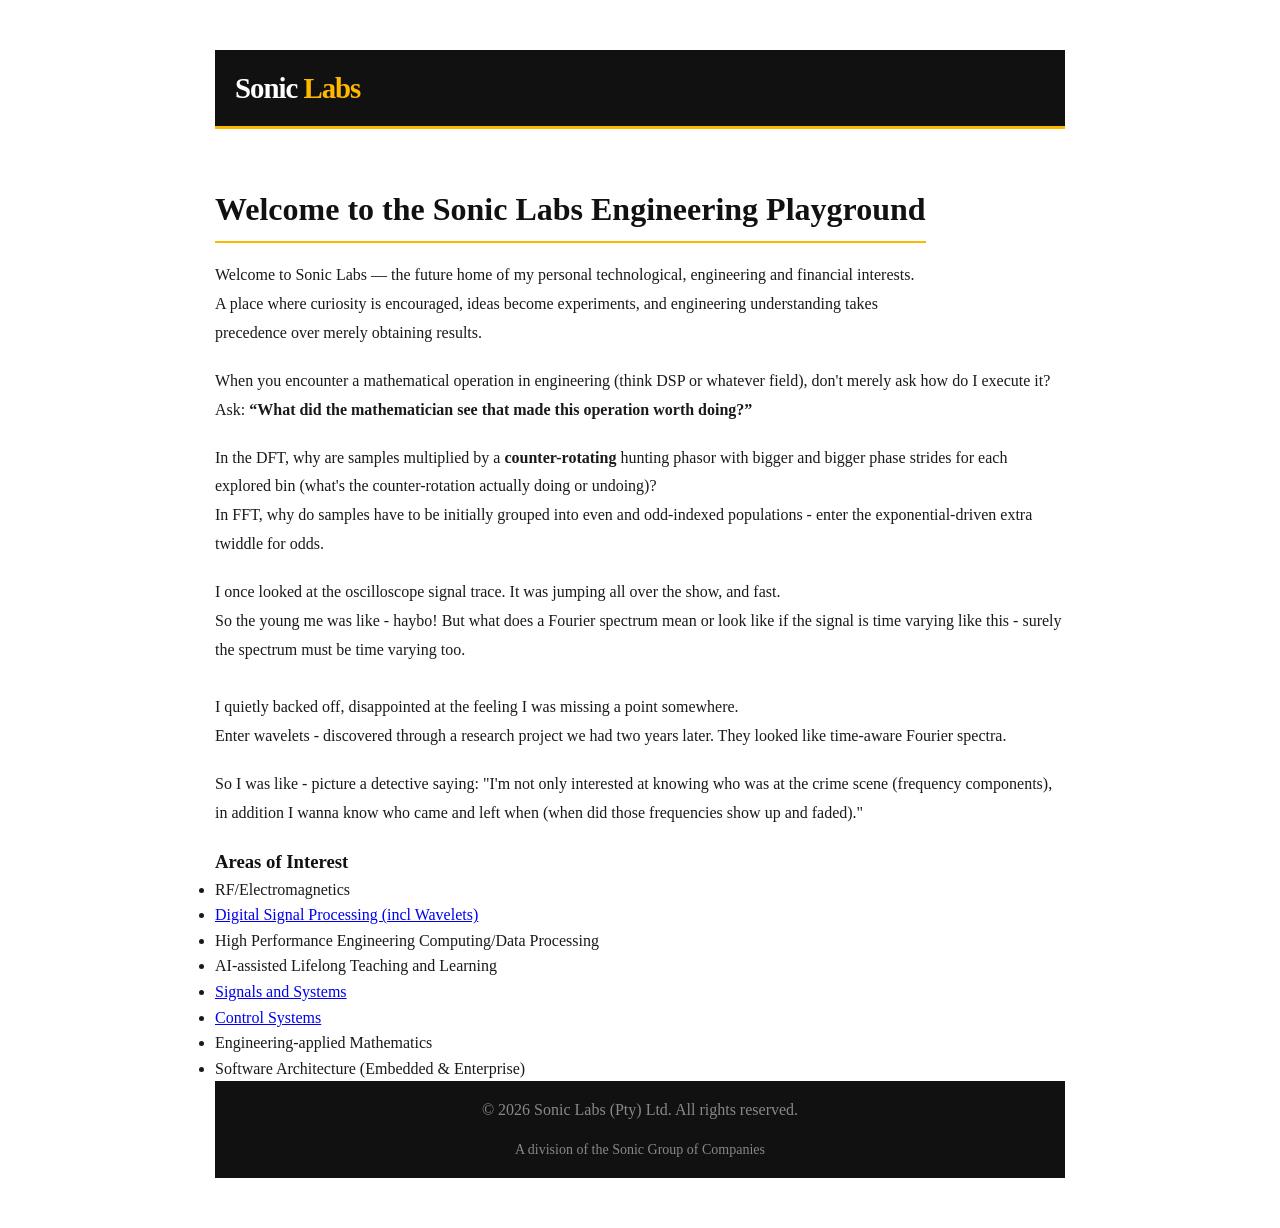
==== index.html @ 86bef358 "Added Wavelets" ====
<!DOCTYPE html>
<html lang="en">
<head>
  <meta charset="UTF-8">
  <meta name="viewport" content="width=device-width, initial-scale=1.0">
  <title>Sonic Labs | Science & Engineering Playground</title>
  <link rel="stylesheet" href="css/soniclabs.css">
</head>
<body>
  <header class="site-header">
    <div class="container">
      <nav>
        <div class="logo">Sonic <span>Labs</span></div>
        <div class="nav-links">
          <!--
            <a href="/experiments/dynamic-table.html">Dynamic Table Demo</a>
            <a href="/experiments/thanks.html">Thank You Page Demo</a>
            <a href="/experiments/contact.html">Contact Form Demo</a>
            <a href="/experiments/dynamic-table.html">table-test</a>     
          -->
        </div>
      </nav>
    </div>
  </header>

  <main>
    <h2>Welcome to the Sonic Labs Engineering Playground</h2>
    <p>
      Welcome to Sonic Labs — the future home of my personal technological, engineering and financial interests.<br>
      
      A place where curiosity is encouraged, ideas become experiments, and engineering understanding takes <br>
      precedence over merely obtaining results.
    </p>
            
      <p>
      When you encounter a mathematical operation in engineering (think DSP or whatever field), don't merely ask how do I execute it? Ask: <strong>“What did the mathematician see that made this operation worth doing?”</strong>
      <p>   
    <p> 
      In the DFT, why are samples multiplied by a <strong>counter-rotating</strong> hunting phasor with bigger and bigger phase strides for each explored bin (what's the counter-rotation actually doing or undoing)?<br>
      In FFT, why do samples have to be initially grouped into even and odd-indexed populations - enter the exponential-driven extra twiddle for odds.
    </p>
    <p>I once looked at the oscilloscope signal trace. It was jumping all over the show, and fast.<br>
    So the young me was like - haybo! But what does a Fourier spectrum mean or look like if the signal is time varying like this - surely the spectrum must be time varying too.
      <br><br>I quietly backed off, disappointed at the feeling I was missing a point somewhere.
      <br>Enter wavelets - discovered through a research project we had two years later. They looked like time-aware Fourier spectra.
      <p>So I was like - picture a detective saying: "I'm not only interested at knowing who was at the crime scene (frequency components), in addition I wanna know who came and left when (when did those frequencies show up and faded)."
    </p>
    <h3>Areas of Interest</h3>
    <ul>
      <li><!-- a href="" -->RF/Electromagnetics</a></li>
      <li><a href="pages/dsp/">Digital Signal Processing (incl Wavelets)</a></li>      
      <li><!-- a href="" -->High Performance Engineering Computing/Data Processing</a></li>
      <li><!-- a href="" -->AI-assisted Lifelong Teaching and Learning</a></li>
      <li><a href="pages/systems_and_control">Signals and Systems</a></li>
      <li><a href="pages/systems_and_control/control.html">Control Systems</a></li>
      <li><!-- a href="" -->Engineering-applied Mathematics</a></li>
      <li><!-- a href="" -->Software Architecture (Embedded & Enterprise)</a></li>
    </ul>
  </main>

  <footer class="site-footer">
    <div class="container">
        <p>&copy; 2026 Sonic Labs (Pty) Ltd. All rights reserved.</p>
        <p class="group">A division of the Sonic Group of Companies</p>
    </div>
  </footer>
</body>
</html>
---- css/soniclabs.css ----
/* /assets/css/soniclabs.css */
/* Sonic Labs - Global Stylesheet */
/* Used on: public site + client portal */

:root {
  /* Brand Colors */
  --sf-dark: #111111;
  --sf-gold: #FFB800;
  --sf-gold-hover: #FFA000;
  --sf-orange: #FF6B00;
  --sf-text: #1A1A1A;
  --sf-text-light: #666666;
  --sf-text-muted: #888888;
  --sf-white: #FFFFFF;
  --sf-border: #E0E0E0;
  --sf-bg-light: #F7F7F7;
  --sf-success: #16A34A;
  
  /* Layout */
  --header-height: 64px;
  --container-width: 1200px;
  /*--font: -apple-system, BlinkMacSystemFont, 'Segoe UI', Arial, sans-serif;*/
  --font: Georgia, "Palatino Linotype", serif;
}

/* Reset & Base */
* { margin: 0; padding: 0; box-sizing: border-box; }

body { 
  font-family: var(--font);
  line-height: 1.6; 
  color: var(--sf-text);
  background: var(--sf-white);
  display: flex;
  flex-direction: column;
  min-height: 100vh;
  max-width:900px;
  margin:auto;
  padding:50px 25px;  
}

blockquote{

    max-width:700px;

    margin: 30px 0;
  
    font-size:2rem;

    font-style:italic;

    text-align:left;

    color:#222;

    border-left:5px solid var(--sf-gold);

    padding-left:30px;
}

.container { 
  max-width: var(--container-width); 
  margin: 0 auto; 
  padding: 0 20px; 
}

/* Typography */
h1, h2, h3 { color: var(--sf-dark); font-weight: 700; }
h1 { font-size: 3rem; line-height: 1.2; }
h2 {
  display: inline-block;
  font-size: 2rem;
  font-weight: 600;
  margin-top: 55px;
  margin-bottom: 18px;
  padding-bottom: 8px;
  position: relative;
  color: var(--sf-dark);
}

h2::after {
  content: '';
  position: absolute;
  bottom: 0;
  left: 0;
  width: 100%;
  height: 2px;
  background: var(--sf-gold);
}

.center-title { text-align: center; }
.center-title h2::after { left: 50%; transform: translateX(-50%); }

p {
  margin-bottom: 1.2rem;
  line-height: 1.8;
}

.page-header {
    padding: 70px 20px 35px;
    text-align: center;
}

.page-header h1{
    margin-bottom: 0.2rem;
}

.page-header .subtitle{
    margin-bottom:0;
}

/* Header - Used site-wide */
.site-header { 
  background: var(--sf-dark); 
  color: var(--sf-white); 
  padding: 15px 0;
  border-bottom: 3px solid var(--sf-gold);
  position: sticky;
  top: 0;
  z-index: 1000;
  width: 100%;
}

.site-header nav { 
  display: flex; 
  justify-content: space-between; 
  align-items: center;
}



.logo { 
  font-size: 1.8rem; 
  font-weight: 800; 
  letter-spacing: -1px; 
}

.logo span { color: var(--sf-gold); }

.nav-links { 
  display: flex; 
  gap: 30px; 
}

.nav-links a { 
  color: #ddd; 
  text-decoration: none; 
  font-weight: 500;
  font-size: 15px;
  transition: color 0.2s;
}

.nav-links a:hover, 
.nav-links a.active { color: var(--sf-gold); }

.page-content section {
    padding: 40px 0;
}

/* Buttons */
.btn {
  display: inline-block;
  background: var(--sf-gold);
  color: var(--sf-dark);
  padding: 16px 36px;
  text-decoration: none;
  border-radius: 4px;
  font-weight: 700;
  font-size: 16px;
  transition: all 0.2s;
  border: none;
  cursor: pointer;
}

.btn:hover { 
  background: var(--sf-gold-hover); 
  transform: translateY(-1px);
}

.btn-secondary {
  background: transparent;
  color: var(--sf-text);
  border: 1px solid var(--sf-border);
}

.btn-secondary:hover {
  background: var(--sf-bg-light);
}

/* Grid System */
.grid-3 {
  display: grid;
  grid-template-columns: repeat(auto-fit, minmax(320px, 1fr));
  gap: 40px;
}

/* Cards */
.card {
  background: var(--sf-white);
  padding: 35px;
  border: 1px solid var(--sf-border);
  border-top: 4px solid var(--sf-gold);
}

.card h3 { 
  margin-bottom: 15px; 
  color: var(--sf-dark); 
  font-size: 1.4rem; 
}

/* Sections */
section { padding: 90px 20px; }
main { flex: 1; }

/* Footer - Used site-wide */
.site-footer {
  background: var(--sf-dark);
  color: var(--sf-text-muted);
  padding: 15px 20px;
  text-align: center;
  margin-top: auto;
}

.site-footer a { 
  color: var(--sf-gold); 
  text-decoration: none; 
}

.site-footer a:hover {
  text-decoration: underline;
}

.site-footer .group { 
  margin-top: 20px; 
  font-size: 14px; 
}

.site-footer p {
  margin: 0.25rem 0;
  line-height: 1.3;
}

.keyword {
    color:var(--sf-orange);
    font-weight:700;
}

/* Utilities */
.text-center { text-align: center; }
.mt-1 { margin-top: 1rem; }
.mt-2 { margin-top: 2rem; }

/* Mobile */
@media (max-width: 768px) {
  h1 { font-size: 2.1rem; }
  h2 { font-size: 2rem; }
  .nav-links { 
    flex-wrap: wrap;
    gap: 15px; 
    font-size: 14px;
  }
  section { padding: 60px 20px; }
  .grid-3 { gap: 25px; }
}
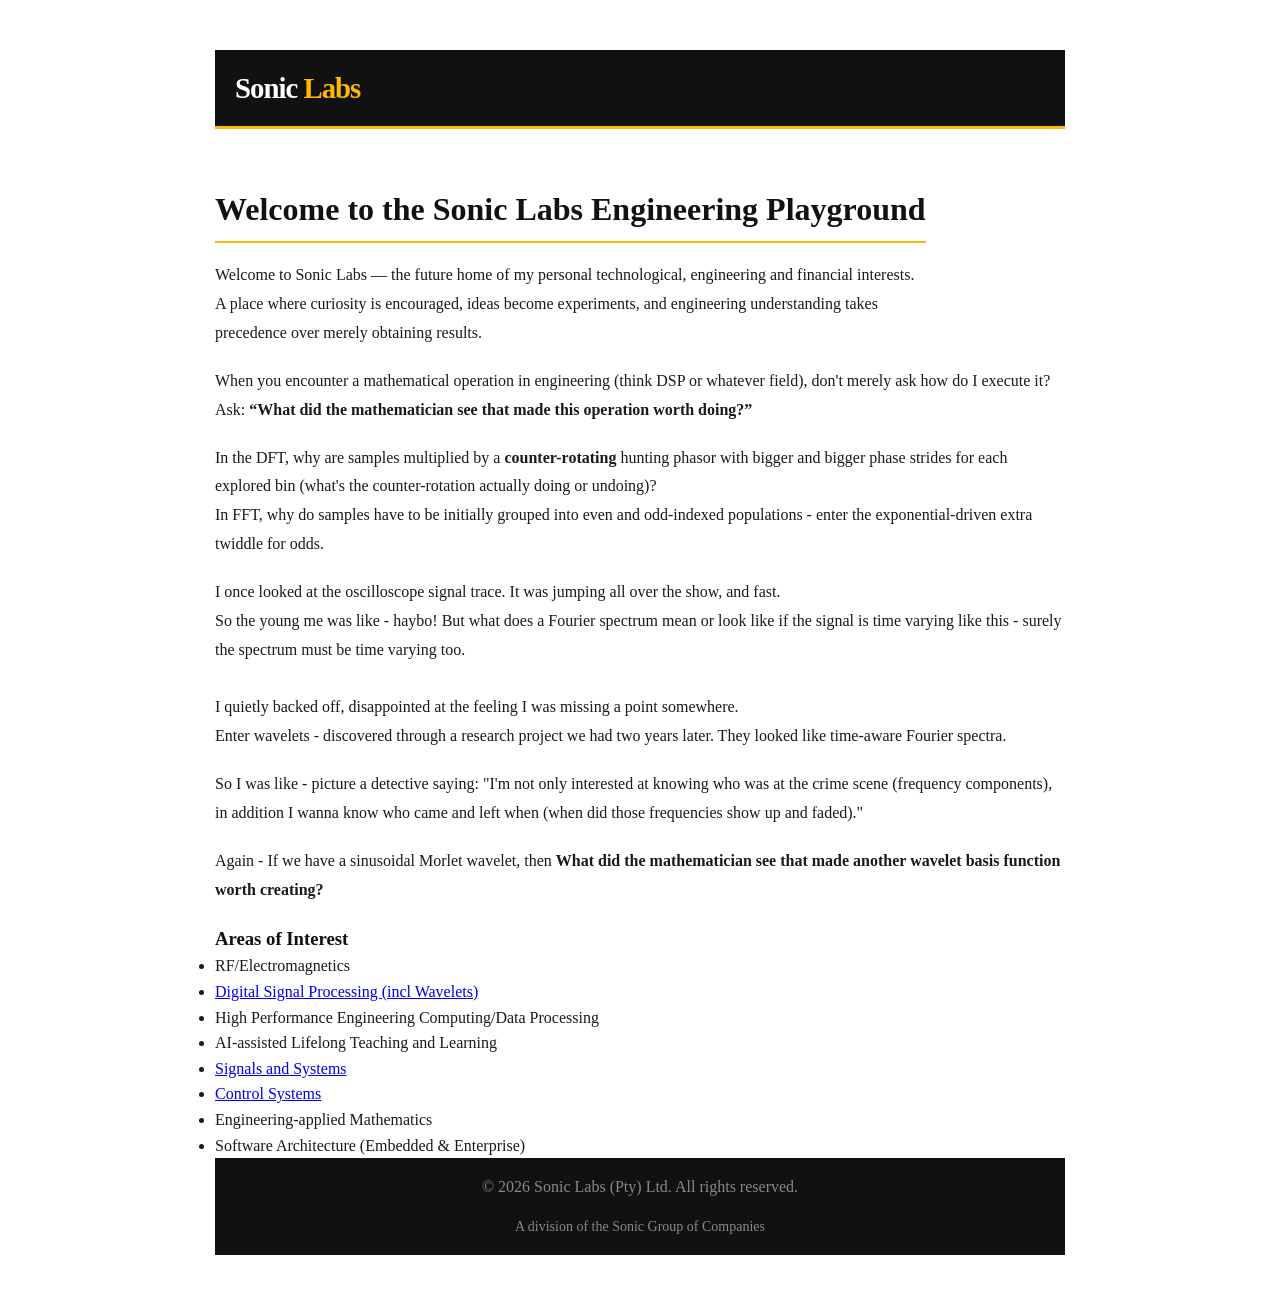
==== commit e831a9c5: "Added Wavelets" ====
--- a/index.html
+++ b/index.html
@@ -44,6 +44,7 @@
       <br><br>I quietly backed off, disappointed at the feeling I was missing a point somewhere.
       <br>Enter wavelets - discovered through a research project we had two years later. They looked like time-aware Fourier spectra.
       <p>So I was like - picture a detective saying: "I'm not only interested at knowing who was at the crime scene (frequency components), in addition I wanna know who came and left when (when did those frequencies show up and faded)."
+      <p>Again - If we have a sinusoidal Morlet wavelet, then <strong>What did the mathematician see that made another wavelet basis function worth creating?</strong></p>
     </p>
     <h3>Areas of Interest</h3>
     <ul>
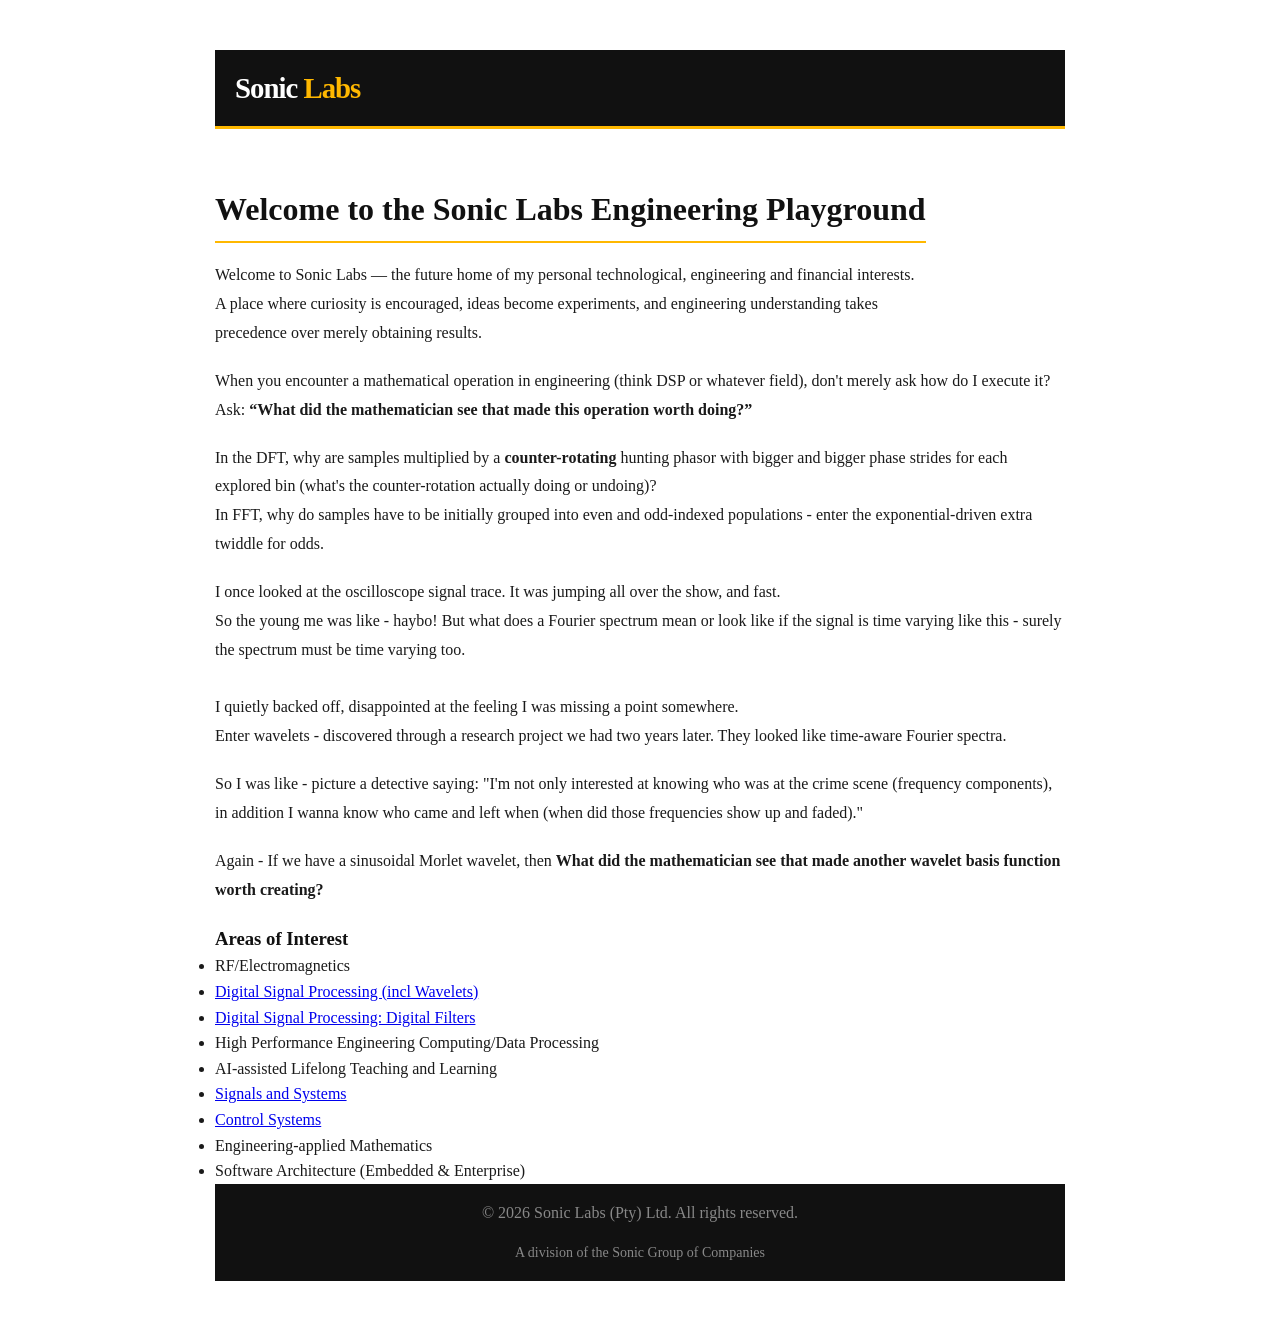
==== commit b4a5c474: "Digital Filters" ====
--- a/index.html
+++ b/index.html
@@ -50,6 +50,7 @@
     <ul>
       <li><!-- a href="" -->RF/Electromagnetics</a></li>
       <li><a href="pages/dsp/">Digital Signal Processing (incl Wavelets)</a></li>      
+      <li><a href="pages/dsp/filtering">Digital Signal Processing: Digital Filters</a></li>      
       <li><!-- a href="" -->High Performance Engineering Computing/Data Processing</a></li>
       <li><!-- a href="" -->AI-assisted Lifelong Teaching and Learning</a></li>
       <li><a href="pages/systems_and_control">Signals and Systems</a></li>
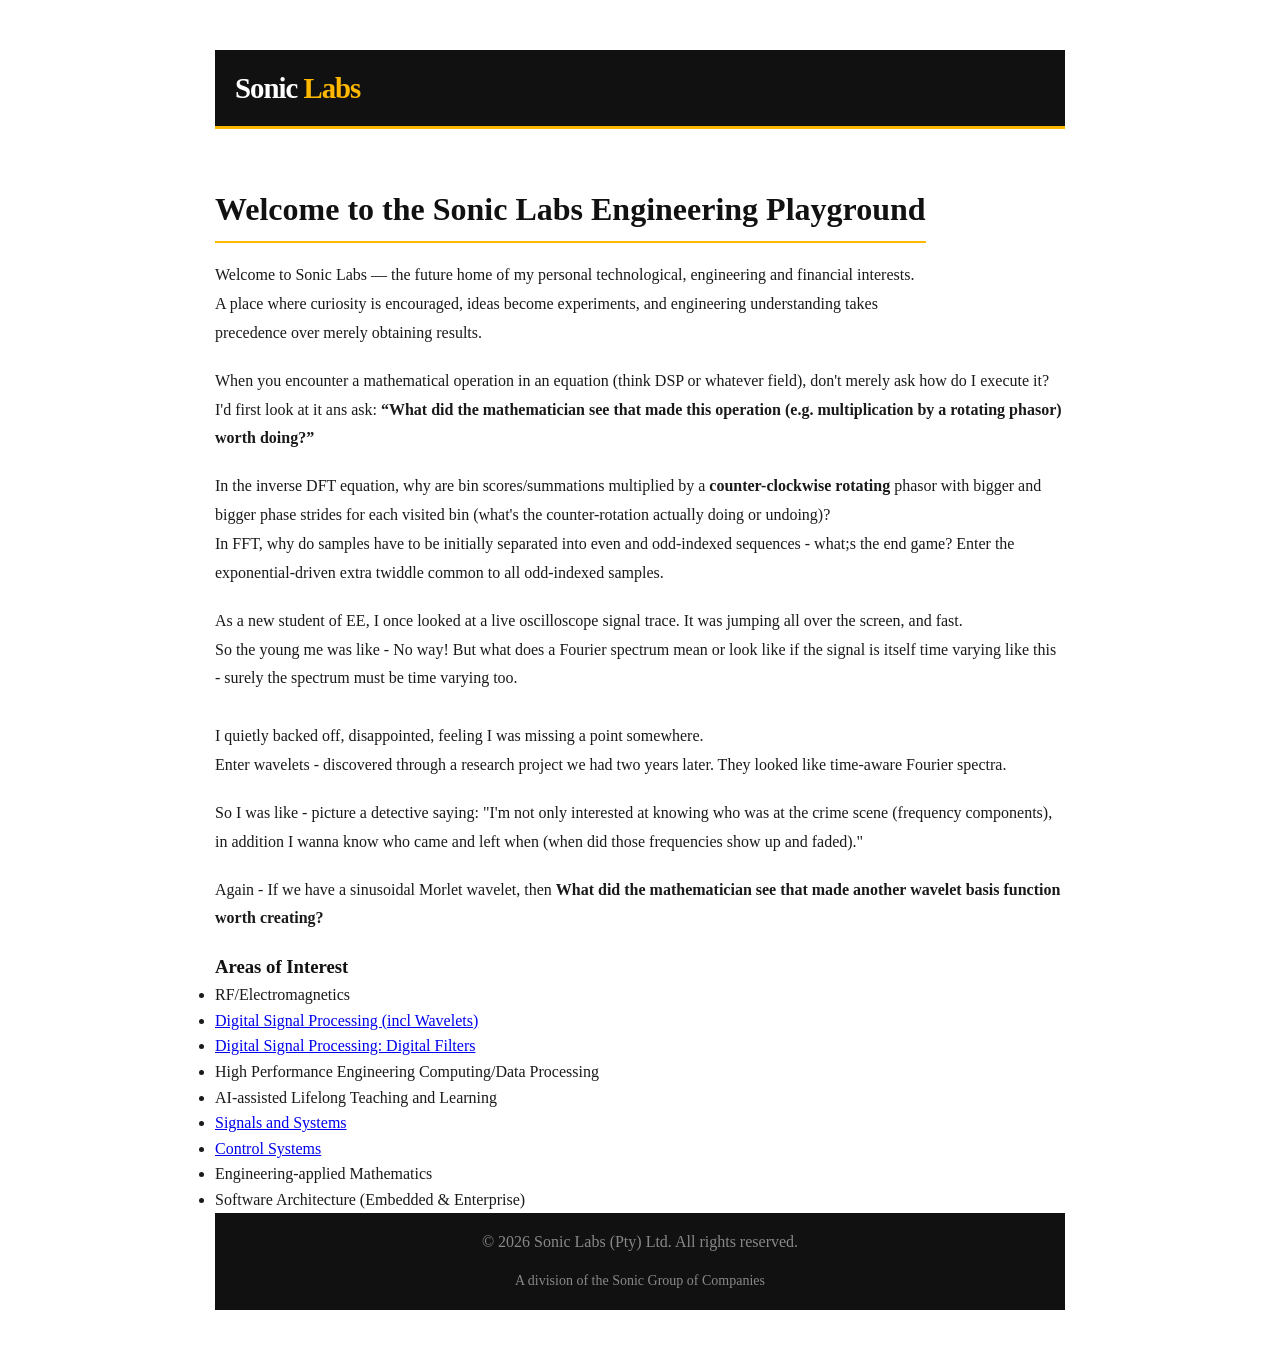
==== commit 3c089781: "Refined text" ====
--- a/index.html
+++ b/index.html
@@ -33,15 +33,15 @@
     </p>
             
       <p>
-      When you encounter a mathematical operation in engineering (think DSP or whatever field), don't merely ask how do I execute it? Ask: <strong>“What did the mathematician see that made this operation worth doing?”</strong>
+      When you encounter a mathematical operation in an equation (think DSP or whatever field), don't merely ask how do I execute it? I'd first look at it ans ask: <strong>“What did the mathematician see that made this operation (e.g. multiplication by a rotating phasor) worth doing?”</strong>
       <p>   
     <p> 
-      In the DFT, why are samples multiplied by a <strong>counter-rotating</strong> hunting phasor with bigger and bigger phase strides for each explored bin (what's the counter-rotation actually doing or undoing)?<br>
-      In FFT, why do samples have to be initially grouped into even and odd-indexed populations - enter the exponential-driven extra twiddle for odds.
+      In the inverse DFT equation, why are bin scores/summations multiplied by a <strong>counter-clockwise rotating</strong> phasor with bigger and bigger phase strides for each visited bin (what's the counter-rotation actually doing or undoing)?<br>
+      In FFT, why do samples have to be initially separated into even and odd-indexed sequences - what;s the end game? Enter the exponential-driven extra twiddle common to all odd-indexed samples.
     </p>
-    <p>I once looked at the oscilloscope signal trace. It was jumping all over the show, and fast.<br>
-    So the young me was like - haybo! But what does a Fourier spectrum mean or look like if the signal is time varying like this - surely the spectrum must be time varying too.
-      <br><br>I quietly backed off, disappointed at the feeling I was missing a point somewhere.
+    <p>As a new student of EE, I once looked at a live oscilloscope signal trace. It was jumping all over the screen, and fast.<br>
+    So the young me was like - No way! But what does a Fourier spectrum mean or look like if the signal is itself time varying like this - surely the spectrum must be time varying too.
+      <br><br>I quietly backed off, disappointed, feeling I was missing a point somewhere.
       <br>Enter wavelets - discovered through a research project we had two years later. They looked like time-aware Fourier spectra.
       <p>So I was like - picture a detective saying: "I'm not only interested at knowing who was at the crime scene (frequency components), in addition I wanna know who came and left when (when did those frequencies show up and faded)."
       <p>Again - If we have a sinusoidal Morlet wavelet, then <strong>What did the mathematician see that made another wavelet basis function worth creating?</strong></p>
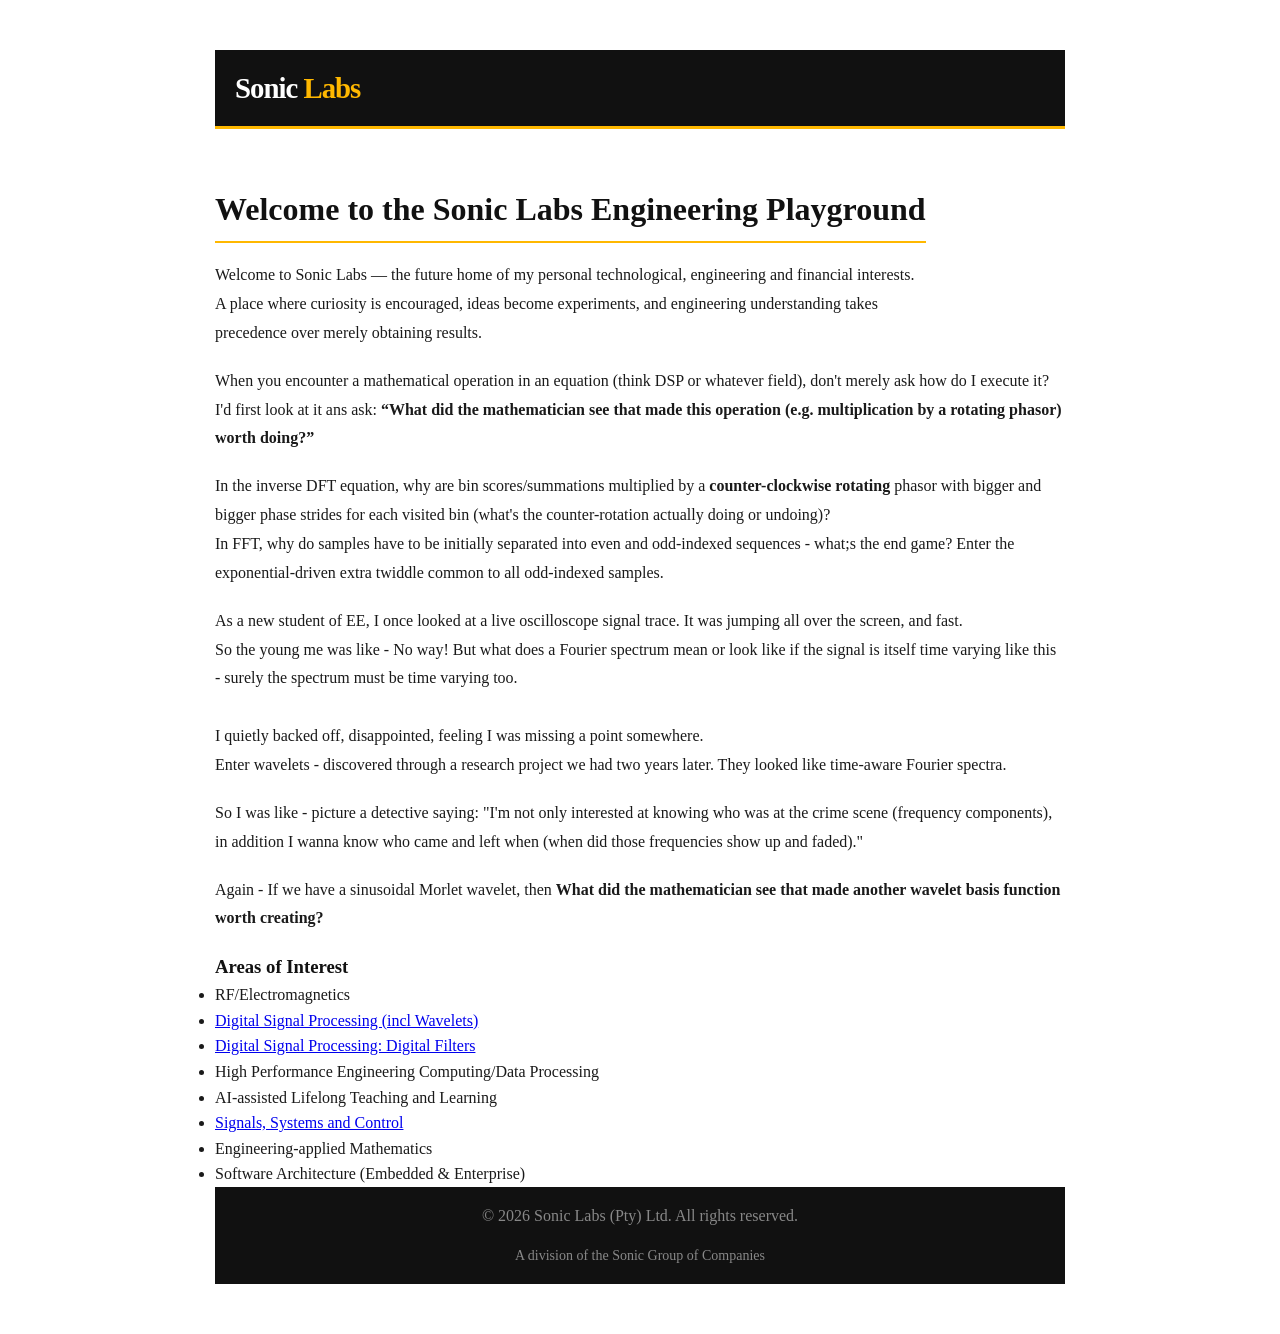
==== commit 348c9023: "Refined text" ====
--- a/index.html
+++ b/index.html
@@ -53,8 +53,7 @@
       <li><a href="pages/dsp/filtering">Digital Signal Processing: Digital Filters</a></li>      
       <li><!-- a href="" -->High Performance Engineering Computing/Data Processing</a></li>
       <li><!-- a href="" -->AI-assisted Lifelong Teaching and Learning</a></li>
-      <li><a href="pages/systems_and_control">Signals and Systems</a></li>
-      <li><a href="pages/systems_and_control/control.html">Control Systems</a></li>
+      <li><a href="pages/systems_and_control">Signals, Systems and Control</a></li>
       <li><!-- a href="" -->Engineering-applied Mathematics</a></li>
       <li><!-- a href="" -->Software Architecture (Embedded & Enterprise)</a></li>
     </ul>
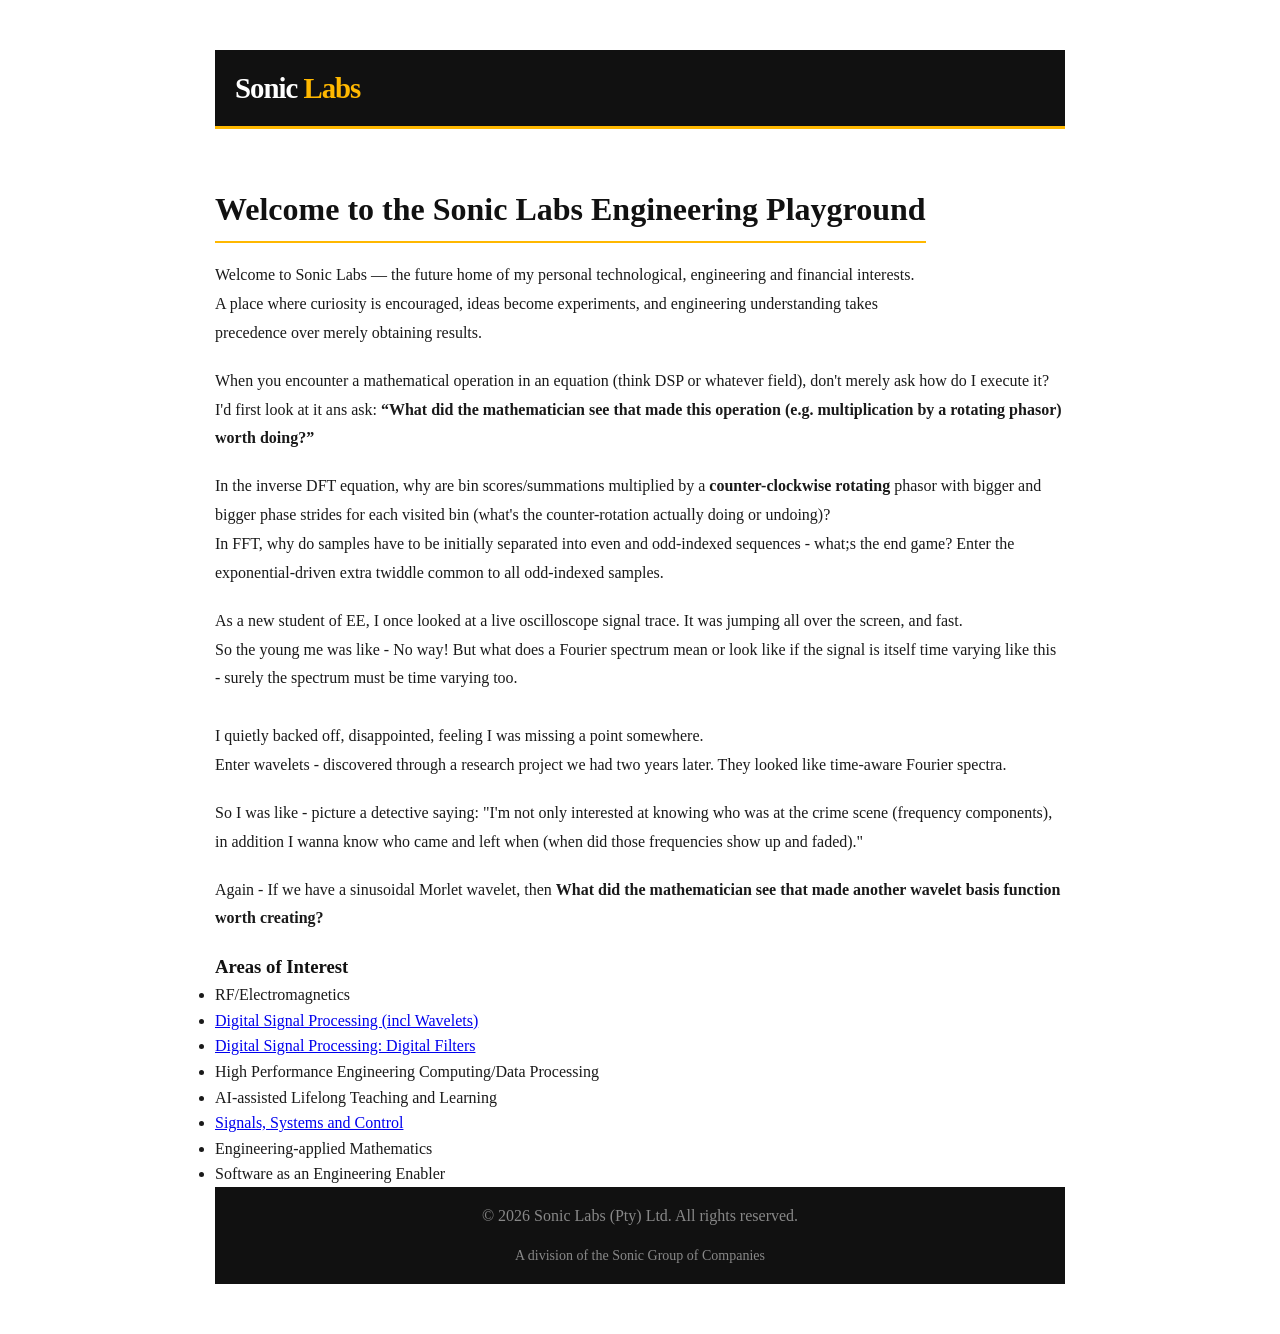
==== commit ef4a1fd9: "Refined text" ====
--- a/index.html
+++ b/index.html
@@ -55,7 +55,7 @@
       <li><!-- a href="" -->AI-assisted Lifelong Teaching and Learning</a></li>
       <li><a href="pages/systems_and_control">Signals, Systems and Control</a></li>
       <li><!-- a href="" -->Engineering-applied Mathematics</a></li>
-      <li><!-- a href="" -->Software Architecture (Embedded & Enterprise)</a></li>
+      <li><!-- a href="" -->Software as an Engineering Enabler</a></li>
     </ul>
   </main>
 
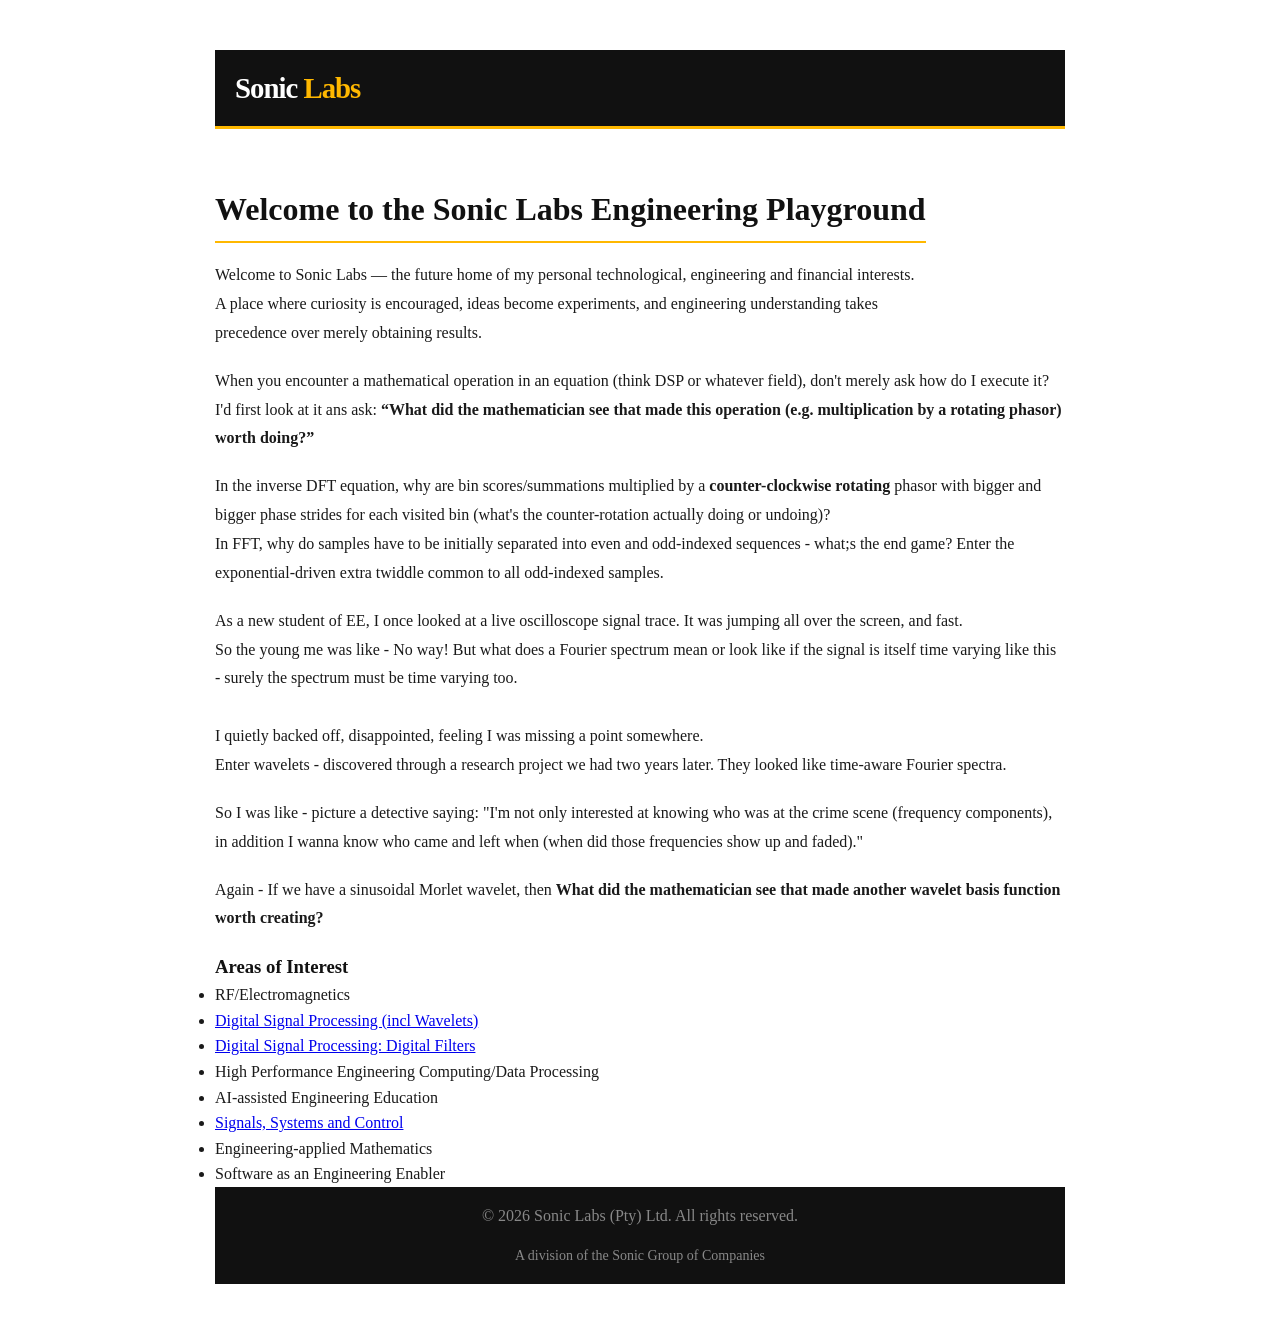
==== commit a3ffa9cd: "Refined text" ====
--- a/index.html
+++ b/index.html
@@ -52,7 +52,7 @@
       <li><a href="pages/dsp/">Digital Signal Processing (incl Wavelets)</a></li>      
       <li><a href="pages/dsp/filtering">Digital Signal Processing: Digital Filters</a></li>      
       <li><!-- a href="" -->High Performance Engineering Computing/Data Processing</a></li>
-      <li><!-- a href="" -->AI-assisted Lifelong Teaching and Learning</a></li>
+      <li><!-- a href="" -->AI-assisted Engineering Education</a></li>
       <li><a href="pages/systems_and_control">Signals, Systems and Control</a></li>
       <li><!-- a href="" -->Engineering-applied Mathematics</a></li>
       <li><!-- a href="" -->Software as an Engineering Enabler</a></li>
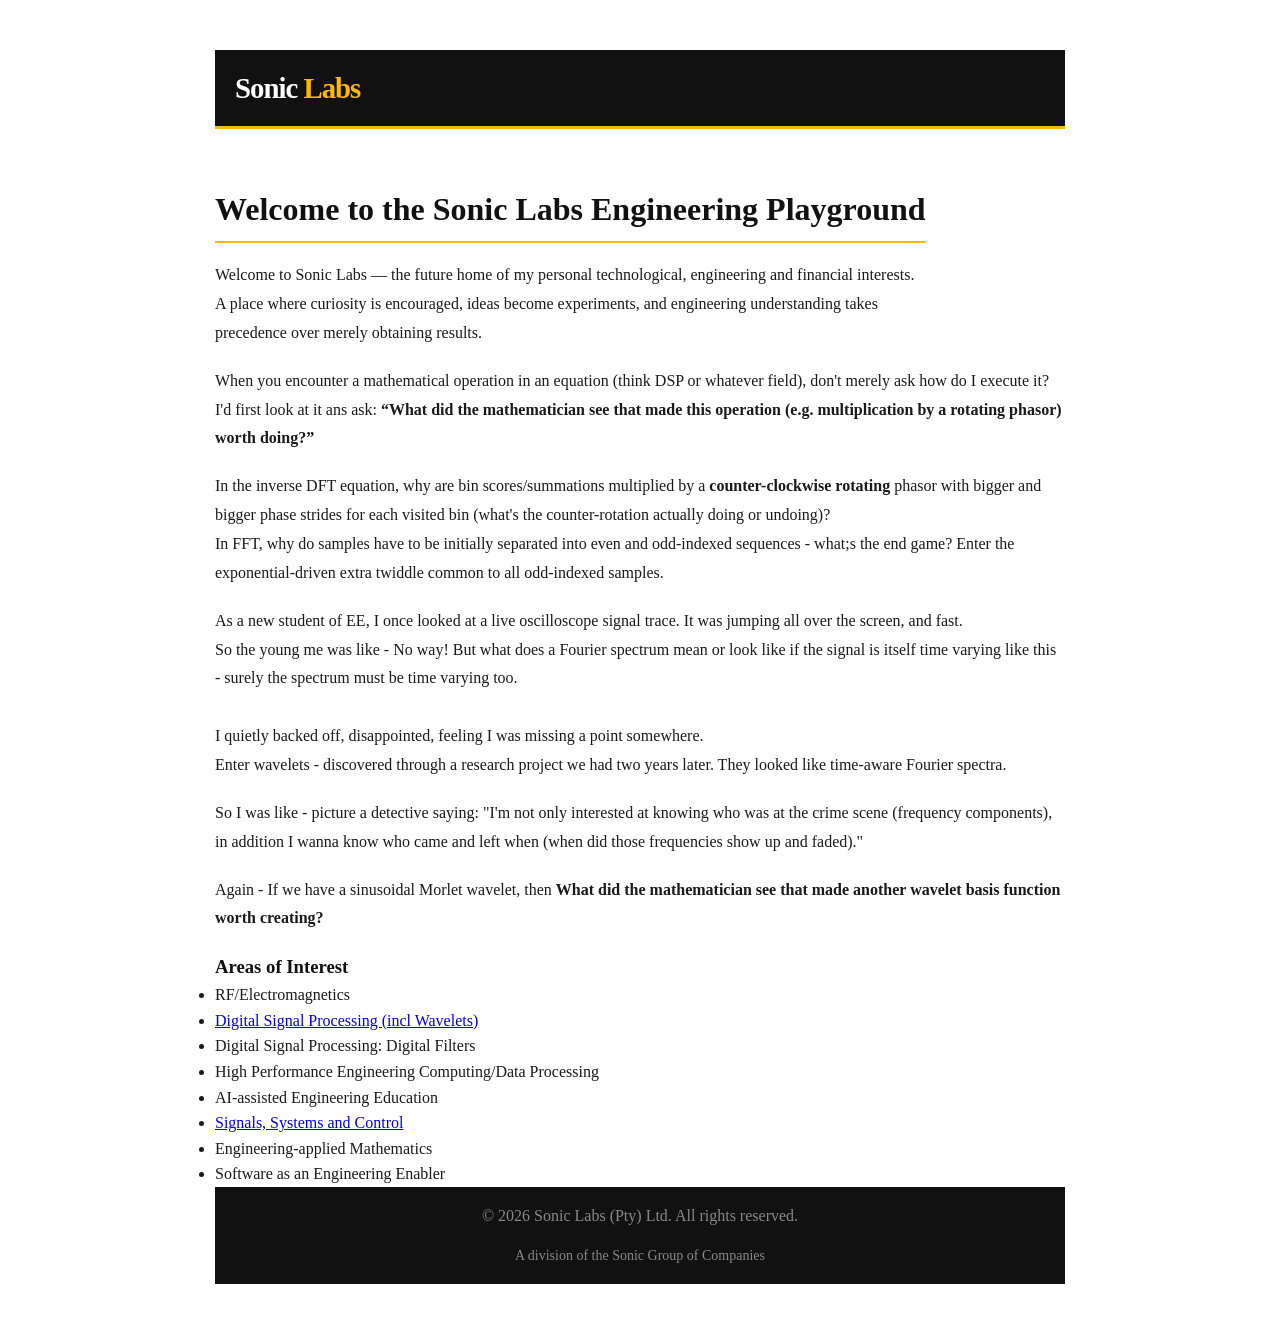
==== commit 1b2c8242: "Refined text" ====
--- a/index.html
+++ b/index.html
@@ -50,7 +50,7 @@
     <ul>
       <li><!-- a href="" -->RF/Electromagnetics</a></li>
       <li><a href="pages/dsp/">Digital Signal Processing (incl Wavelets)</a></li>      
-      <li><a href="pages/dsp/filtering">Digital Signal Processing: Digital Filters</a></li>      
+      <li><!-- a href="pages/dsp/filtering" -->Digital Signal Processing: Digital Filters</a></li>      
       <li><!-- a href="" -->High Performance Engineering Computing/Data Processing</a></li>
       <li><!-- a href="" -->AI-assisted Engineering Education</a></li>
       <li><a href="pages/systems_and_control">Signals, Systems and Control</a></li>
